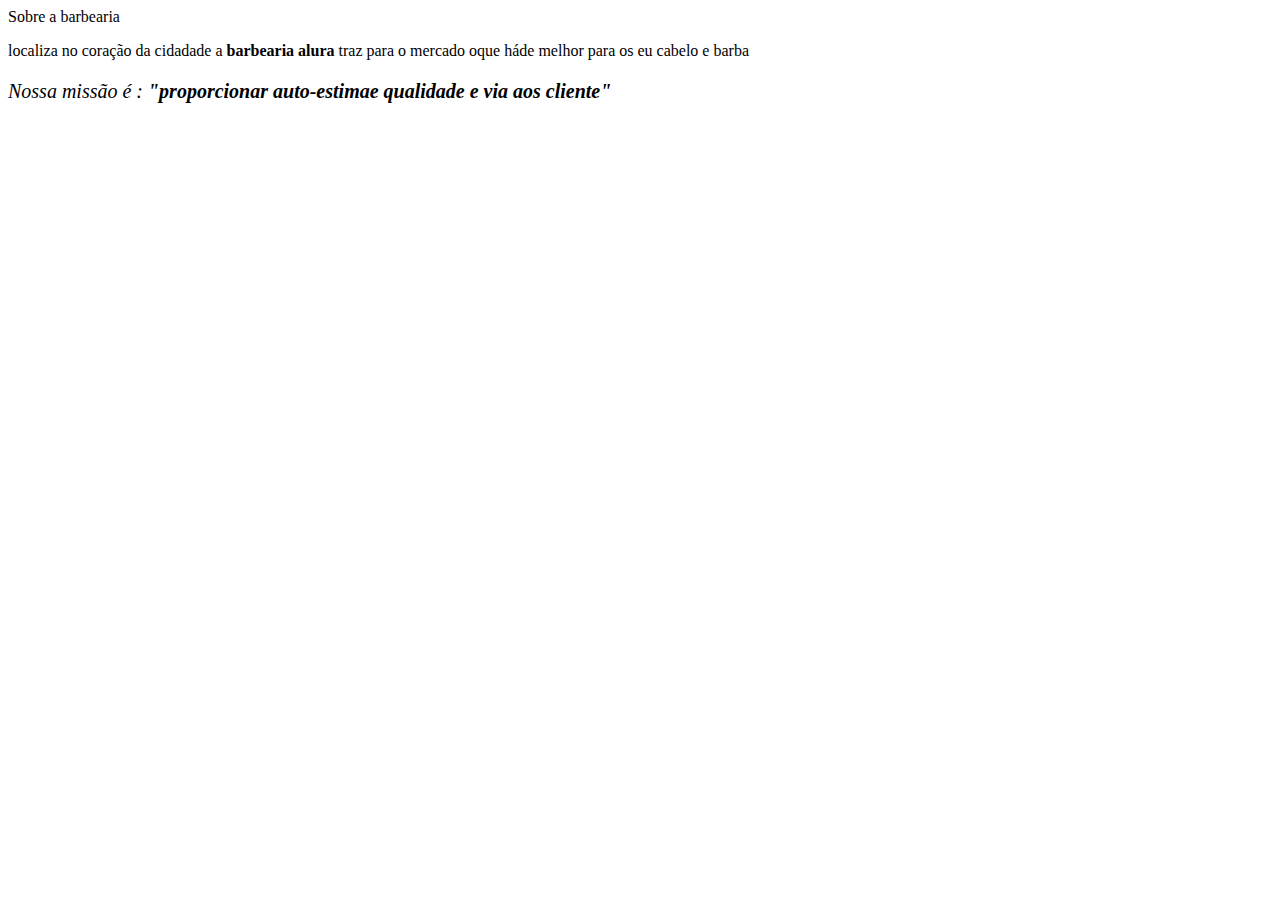
==== index.html @ 016fd277 "adicionei textos" ====
<!DOCTYPE html>
<html lang="en">
<head>
    <meta charset="UTF-8">
    <meta name="viewport" content="width=device-width, initial-scale=1.0">
    <title>Document</title>
    <link rel="stylesheet" href="style.css>
</head>
<body>
    
    <h1 style="text-align: center">Sobre a barbearia </h1>

    <p>
        localiza no coração da cidadade a
        <strong>barbearia alura</strong> traz para o mercado oque háde melhor para os eu cabelo e barba
    </p>

    <p style="font-size: 20px">
        <em>Nossa missão é :
            <strong>
                  "proporcionar auto-estimae qualidade e via aos cliente"
            </strong>
        </em>
    </p>

</body>
</html>
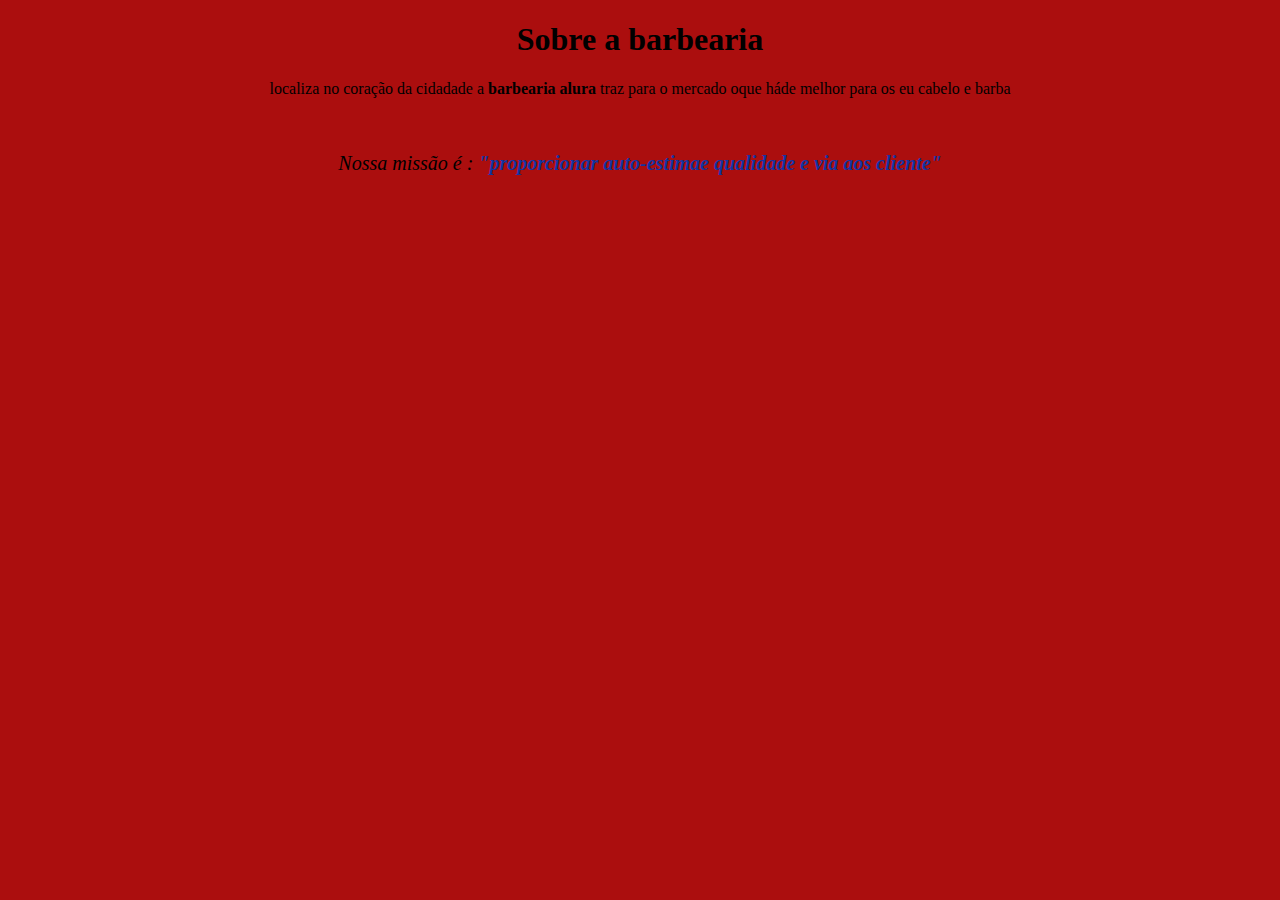
==== commit 61c5580f: "adicinei uma imagem" ====
--- a/index.html
+++ b/index.html
@@ -4,7 +4,7 @@
     <meta charset="UTF-8">
     <meta name="viewport" content="width=device-width, initial-scale=1.0">
     <title>Document</title>
-    <link rel="stylesheet" href="style.css>
+    <link rel="stylesheet" href="style.css">
 </head>
 <body>
     
@@ -14,6 +14,8 @@
         localiza no coração da cidadade a
         <strong>barbearia alura</strong> traz para o mercado oque háde melhor para os eu cabelo e barba
     </p>
+
+    <img src="https://encrypted-tbn0.gstatic.com/images?q=tbn:ANd9GcQo2Ivsg8Hc7SW4C76IENICpNUKBP5Wmh2SvQ&usqp=CAU" alt="">
 
     <p style="font-size: 20px">
         <em>Nossa missão é :
--- a/style.css
+++ b/style.css
@@ -0,0 +1,11 @@
+body {
+    background-color: rgb( 171, 14, 14 );
+}
+
+p {
+    text-align: center;
+}
+
+em strong{
+    color: rgb(18, 52, 163);
+}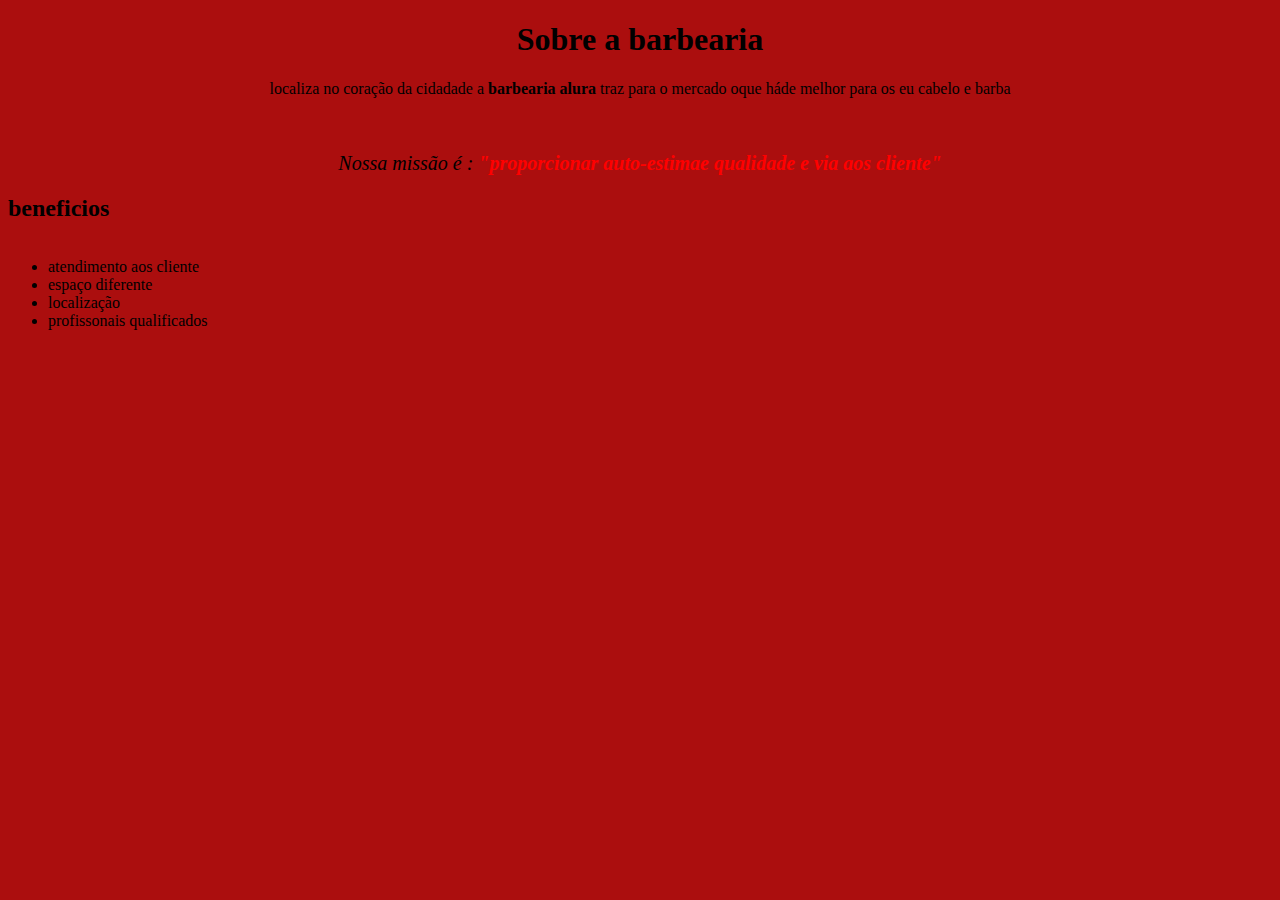
==== commit 010835bd: "adicionei texto" ====
--- a/index.html
+++ b/index.html
@@ -1,13 +1,15 @@
 <!DOCTYPE html>
 <html lang="en">
+
 <head>
     <meta charset="UTF-8">
     <meta name="viewport" content="width=device-width, initial-scale=1.0">
     <title>Document</title>
     <link rel="stylesheet" href="style.css">
 </head>
+
 <body>
-    
+
     <h1 style="text-align: center">Sobre a barbearia </h1>
 
     <p>
@@ -15,15 +17,26 @@
         <strong>barbearia alura</strong> traz para o mercado oque háde melhor para os eu cabelo e barba
     </p>
 
-    <img src="https://encrypted-tbn0.gstatic.com/images?q=tbn:ANd9GcQo2Ivsg8Hc7SW4C76IENICpNUKBP5Wmh2SvQ&usqp=CAU" alt="">
+    <img src="https://encrypted-tbn0.gstatic.com/images?q=tbn:ANd9GcQo2Ivsg8Hc7SW4C76IENICpNUKBP5Wmh2SvQ&usqp=CAU"
+        alt="">
 
     <p style="font-size: 20px">
         <em>Nossa missão é :
             <strong>
-                  "proporcionar auto-estimae qualidade e via aos cliente"
+                "proporcionar auto-estimae qualidade e via aos cliente"
             </strong>
         </em>
     </p>
 
+    <div class="beneficios">
+        <h2>beneficios</h2>
+        <ul>
+            <li class="itens">atendimento aos cliente</li>
+            <li class="itens">espaço diferente </li>
+            <li class="itens">localização</li>
+            <li class="itens">profissonais qualificados</li>
+        </ul>
+    </div>
 </body>
+
 </html>--- a/style.css
+++ b/style.css
@@ -1,11 +1,35 @@
 body {
-    background-color: rgb( 171, 14, 14 );
+    background-color: rgb(171, 14, 14);
 }
 
 p {
     text-align: center;
 }
 
-em strong{
+em strong {
     color: rgb(18, 52, 163);
+}
+
+principal p {
+    text-align: center;
+}
+
+em strong {
+    color: red;
+}
+
+#banner {
+    width: 100%;
+    margin-top: 20px;
+    margin-bottom: 20px;
+}
+
+#missao {
+    font-size: 20px;
+}
+
+ul {
+    display: inline-block;
+    vertical-align: top;
+    margin-right: 15%;
 }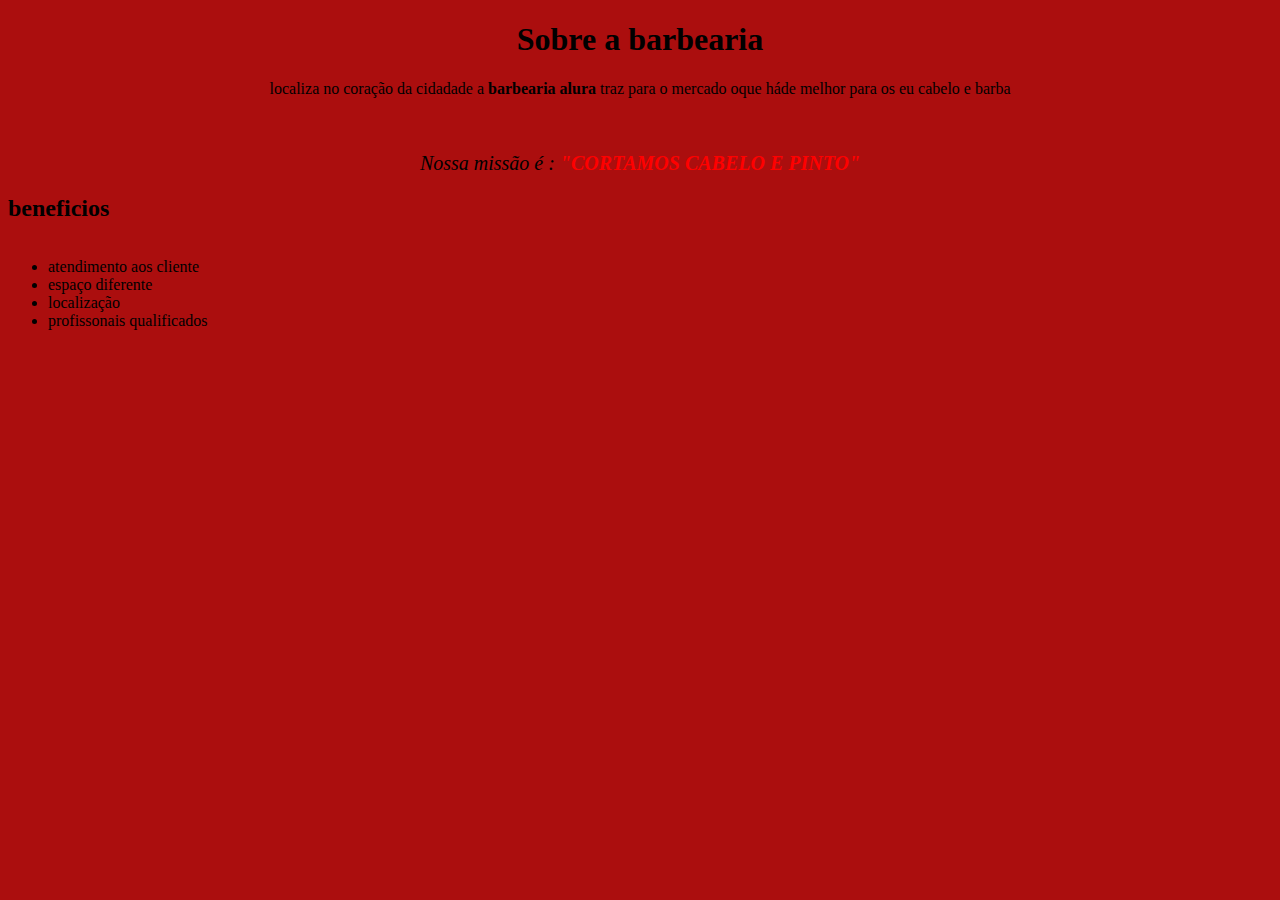
==== commit 5f4b46f4: "TROQUEI O TEXTO" ====
--- a/index.html
+++ b/index.html
@@ -23,7 +23,7 @@
     <p style="font-size: 20px">
         <em>Nossa missão é :
             <strong>
-                "proporcionar auto-estimae qualidade e via aos cliente"
+                "CORTAMOS CABELO E PINTO"
             </strong>
         </em>
     </p>
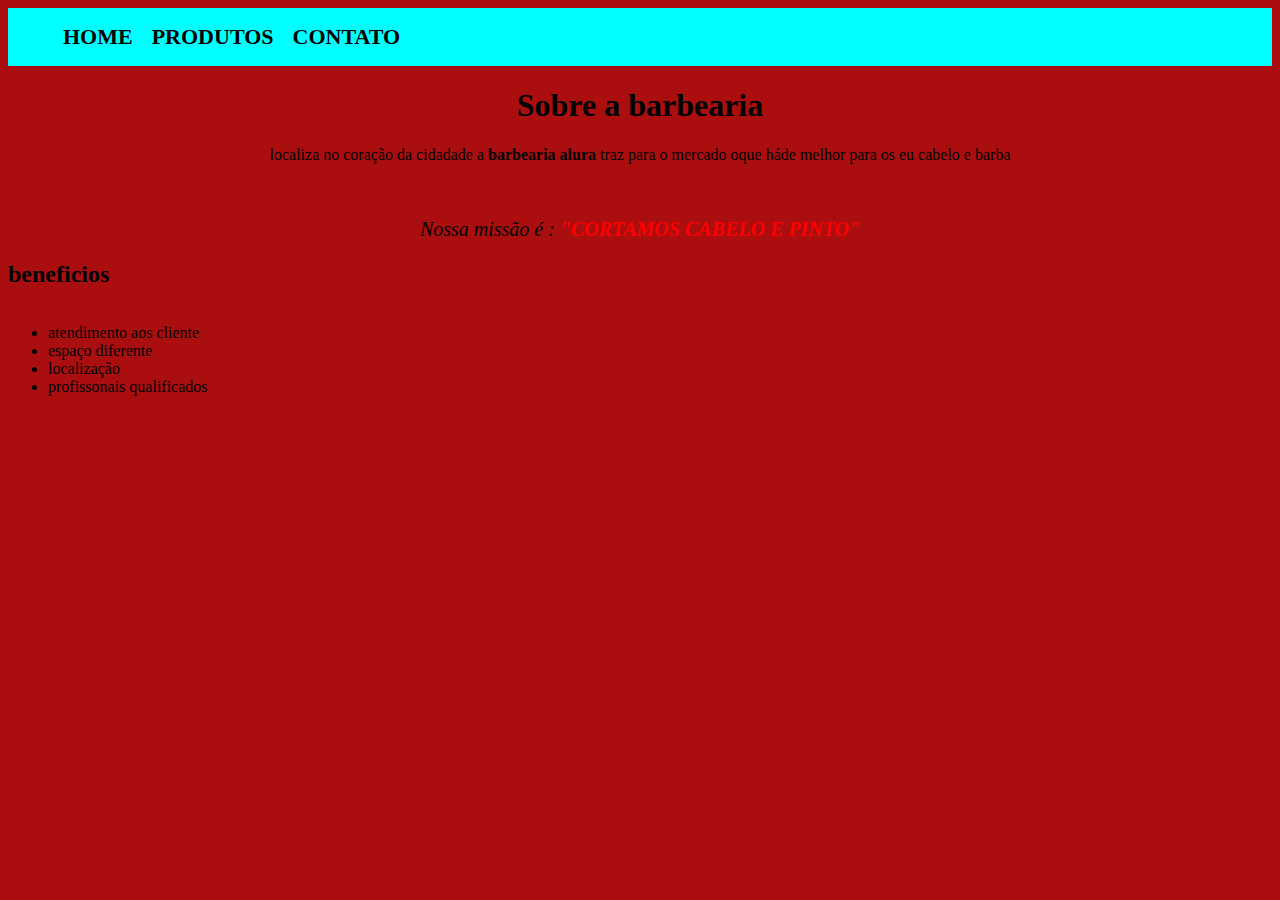
==== commit 53882342: "crie o menu" ====
--- a/index.html
+++ b/index.html
@@ -9,6 +9,18 @@
 </head>
 
 <body>
+
+    <header>
+        <img src="https://cdn.arteza.com/blogArticle/20/06/5FCBL9jfol0m4vOR.jpg" alt="">
+
+        <nav>
+            <ul>
+                <li><a href="index.html">home</a></li>
+                <li><a href="produtos.html">produtos</a></li>
+                <li><a href="contato.html">contato</a></li>
+            </ul>
+        </nav>
+    </header>
 
     <h1 style="text-align: center">Sobre a barbearia </h1>
 
--- a/style.css
+++ b/style.css
@@ -32,4 +32,34 @@
     display: inline-block;
     vertical-align: top;
     margin-right: 15%;
+}
+
+
+header {
+    background-color: aqua;
+    display: flex;
+    flex-direction: row;
+}
+
+.logo {
+    height: 150px;
+}
+
+nav {
+    width: 100%;
+    display: flex;
+    align-items: center;
+}
+
+nav li {
+    display: inline;
+    margin: 0 0 0 15px;
+}
+
+nav a {
+    text-transform: uppercase;
+    color: black;
+    font-weight: bold;
+    font-size: 22px;
+    text-decoration: none;
 }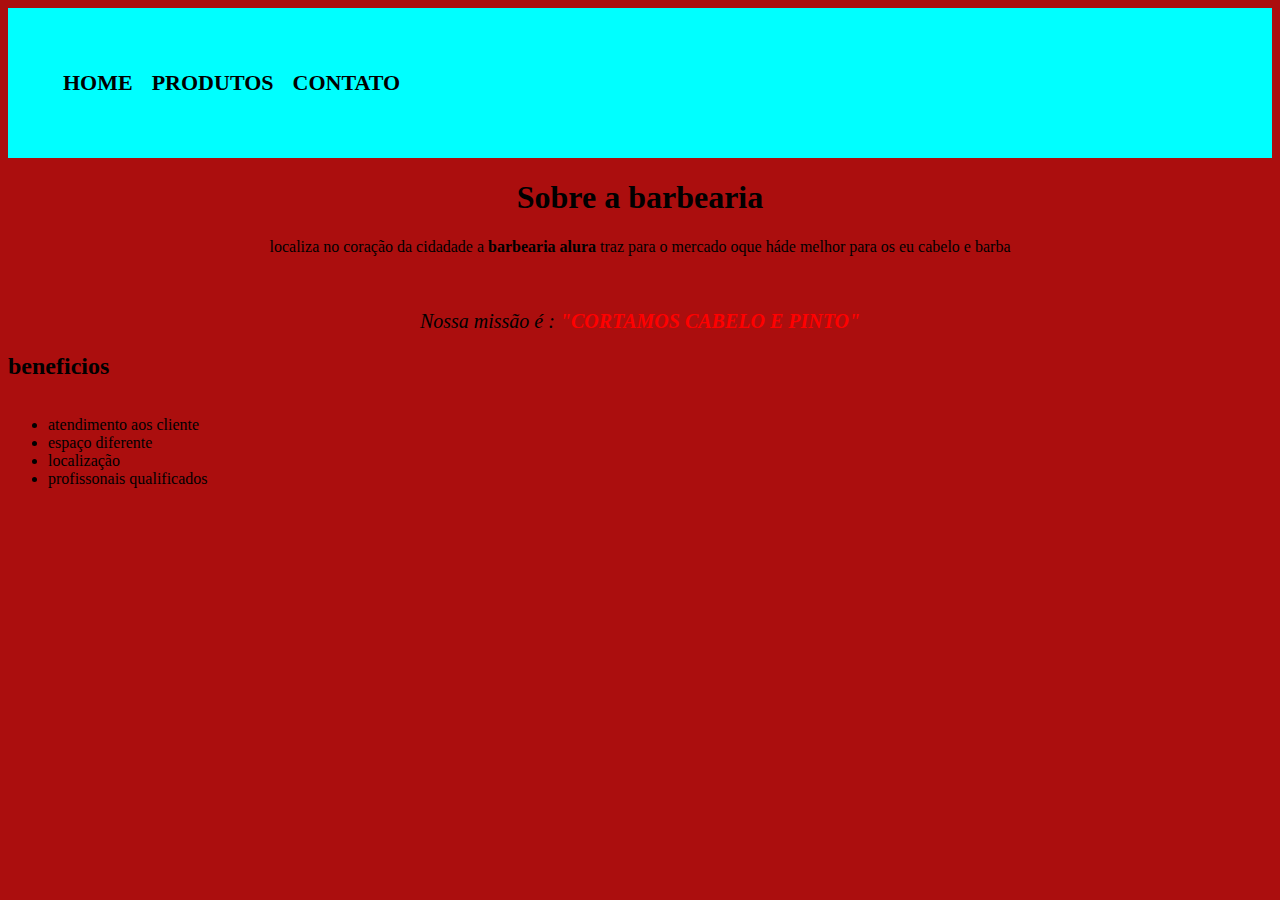
==== commit 0d0aa8ee: "*" ====
--- a/index.html
+++ b/index.html
@@ -11,7 +11,7 @@
 <body>
 
     <header>
-        <img src="https://cdn.arteza.com/blogArticle/20/06/5FCBL9jfol0m4vOR.jpg" alt="">
+        <img class="logo" src="https://cdn.arteza.com/blogArticle/20/06/5FCBL9jfol0m4vOR.jpg" alt="">
 
         <nav>
             <ul>
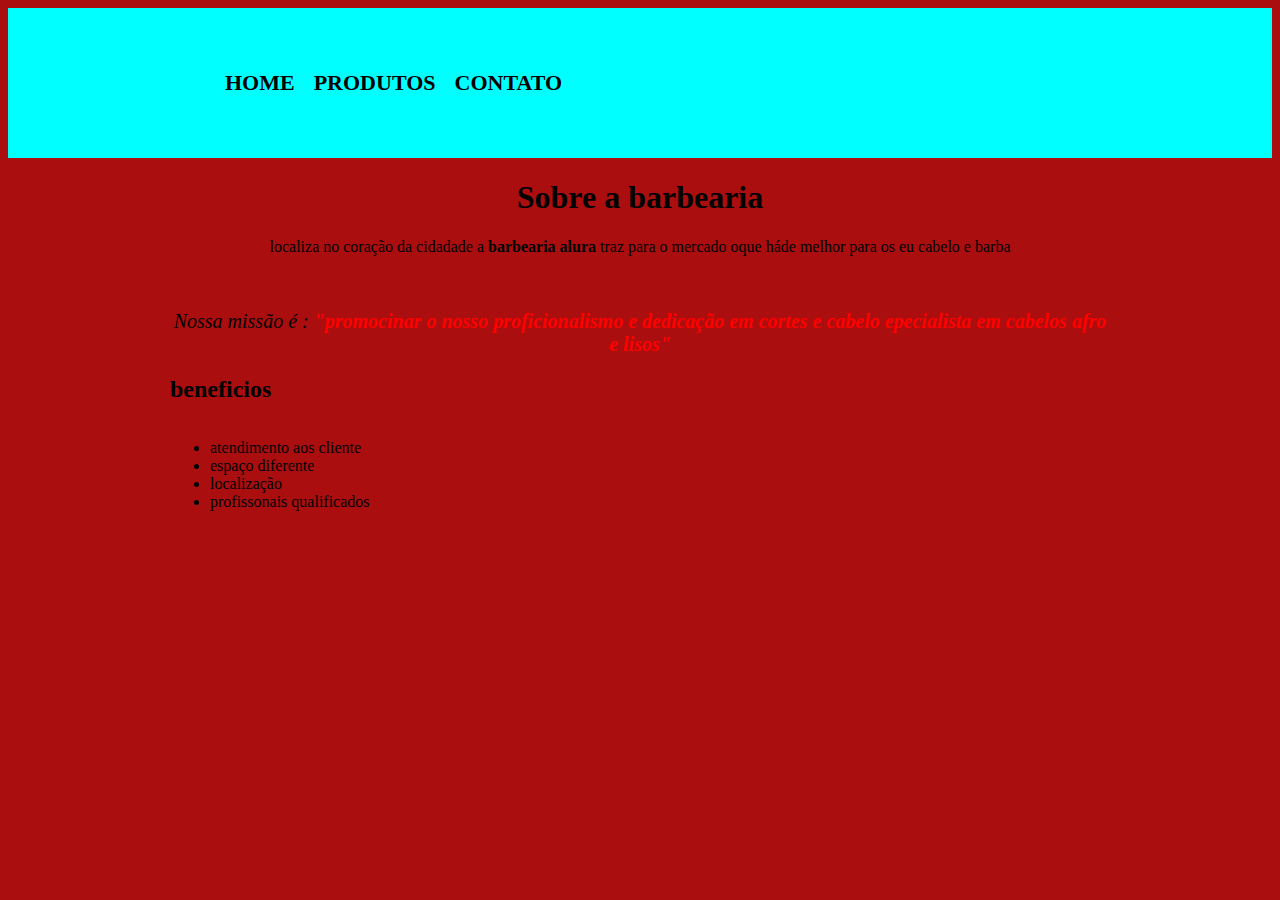
==== commit 5f65e656: "adicionei container" ====
--- a/index.html
+++ b/index.html
@@ -11,43 +11,54 @@
 <body>
 
     <header>
-        <img class="logo" src="https://cdn.arteza.com/blogArticle/20/06/5FCBL9jfol0m4vOR.jpg" alt="">
+        <div class="container">
 
-        <nav>
-            <ul>
-                <li><a href="index.html">home</a></li>
-                <li><a href="produtos.html">produtos</a></li>
-                <li><a href="contato.html">contato</a></li>
-            </ul>
-        </nav>
+            <img class="logo" src="https://cdn.arteza.com/blogArticle/20/06/5FCBL9jfol0m4vOR.jpg" alt="">
+
+            <nav>
+                <ul>
+                    <li><a href="index.html">home</a></li>
+                    <li><a href="produtos.html">produtos</a></li>
+                    <li><a href="contato.html">contato</a></li>
+                </ul>
+            </nav>
+        </div>
     </header>
 
-    <h1 style="text-align: center">Sobre a barbearia </h1>
+    <div class="container">
 
-    <p>
-        localiza no coração da cidadade a
-        <strong>barbearia alura</strong> traz para o mercado oque háde melhor para os eu cabelo e barba
-    </p>
 
-    <img src="https://encrypted-tbn0.gstatic.com/images?q=tbn:ANd9GcQo2Ivsg8Hc7SW4C76IENICpNUKBP5Wmh2SvQ&usqp=CAU"
-        alt="">
+        <h1 style="text-align: center">Sobre a barbearia </h1>
 
-    <p style="font-size: 20px">
-        <em>Nossa missão é :
-            <strong>
-                "CORTAMOS CABELO E PINTO"
-            </strong>
-        </em>
-    </p>
+        <p>
+            localiza no coração da cidadade a
+            <strong>barbearia alura</strong> traz para o mercado oque háde melhor para os eu cabelo e barba
+        </p>
+
+        <img src="https://encrypted-tbn0.gstatic.com/images?q=tbn:ANd9GcQo2Ivsg8Hc7SW4C76IENICpNUKBP5Wmh2SvQ&usqp=CAU"
+            alt="">
+
+        <p style="font-size: 20px">
+            <em>Nossa missão é :
+                <strong>
+                    "promocinar o nosso proficionalismo e dedicação em cortes e cabelo
+                    epecialista em cabelos afro e lisos"
+                </strong>
+            </em>
+        </p>
+    </div>
 
     <div class="beneficios">
-        <h2>beneficios</h2>
-        <ul>
-            <li class="itens">atendimento aos cliente</li>
-            <li class="itens">espaço diferente </li>
-            <li class="itens">localização</li>
-            <li class="itens">profissonais qualificados</li>
-        </ul>
+        <div class="container">
+
+            <h2>beneficios</h2>
+            <ul>
+                <li class="itens">atendimento aos cliente</li>
+                <li class="itens">espaço diferente </li>
+                <li class="itens">localização</li>
+                <li class="itens">profissonais qualificados</li>
+            </ul>
+        </div>
     </div>
 </body>
 
--- a/style.css
+++ b/style.css
@@ -62,4 +62,13 @@
     font-weight: bold;
     font-size: 22px;
     text-decoration: none;
+}
+
+.container {
+    width: 940px;
+    margin: auto;
+}
+
+header div.container {
+    display: flex;
 }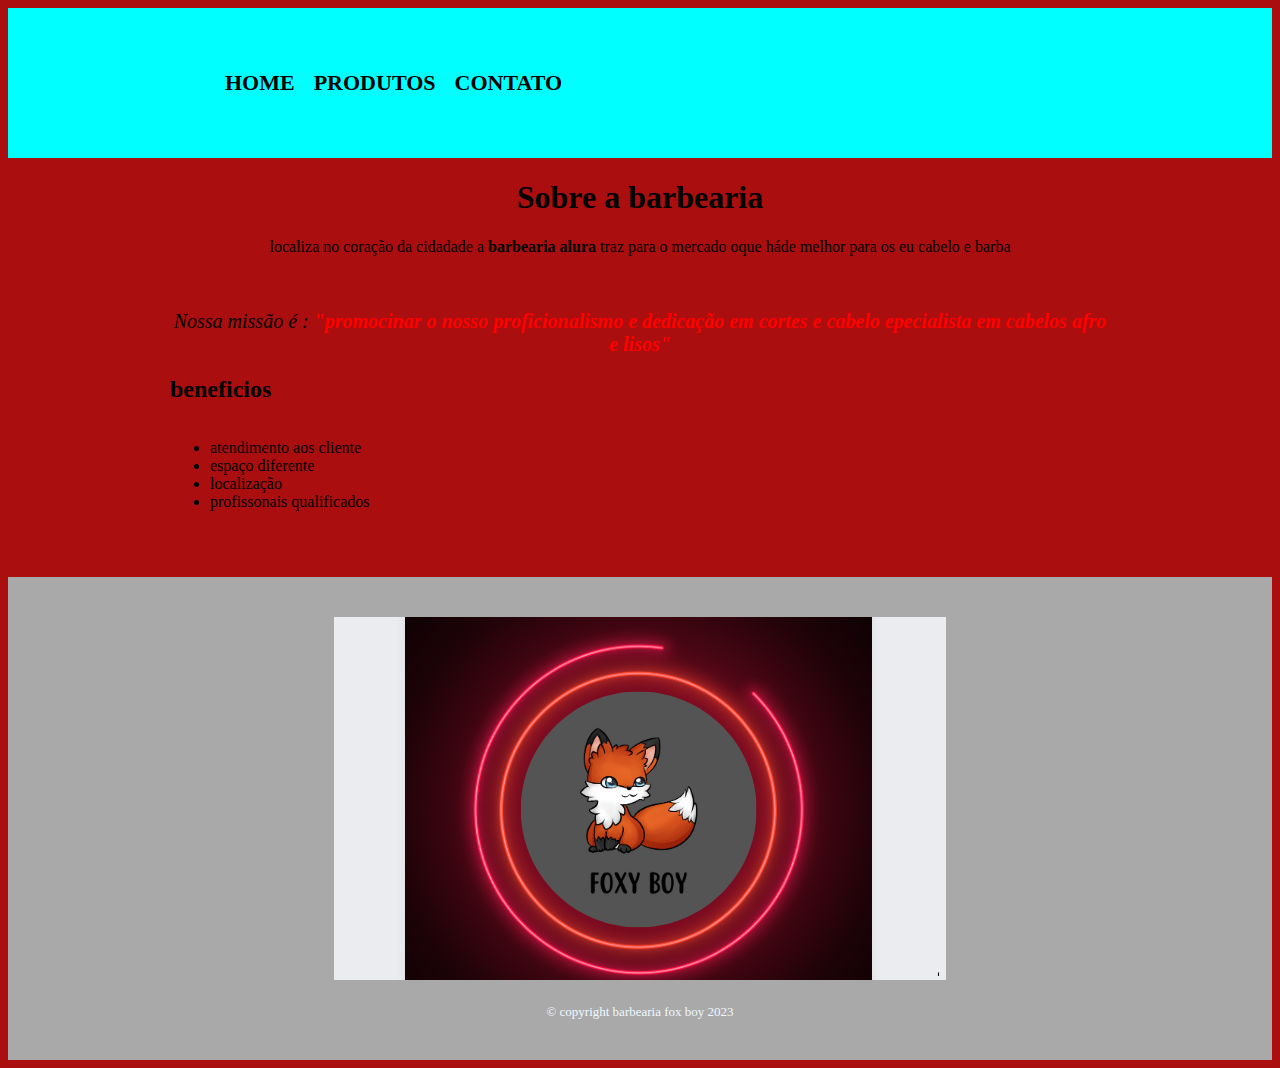
==== commit 862631a2: "fix o rodapé" ====
--- a/index.html
+++ b/index.html
@@ -60,6 +60,13 @@
             </ul>
         </div>
     </div>
+
+
+    <footer>
+        <img src="Captura de tela_2023-11-09_11-26-01.png" alt="">
+        <p class="copyright">&copy; copyright barbearia fox boy 2023</p>
+    </footer>
+
 </body>
 
 </html>--- a/style.css
+++ b/style.css
@@ -71,4 +71,17 @@
 
 header div.container {
     display: flex;
+}
+
+footer {
+    text-align: center;
+    padding: 40px 0;
+    background-color: darkgray;
+    margin-top: 50px;
+}
+
+.copyright {
+    color: aliceblue;
+    font-size: 13px;
+    margin: 20px 0 0;
 }